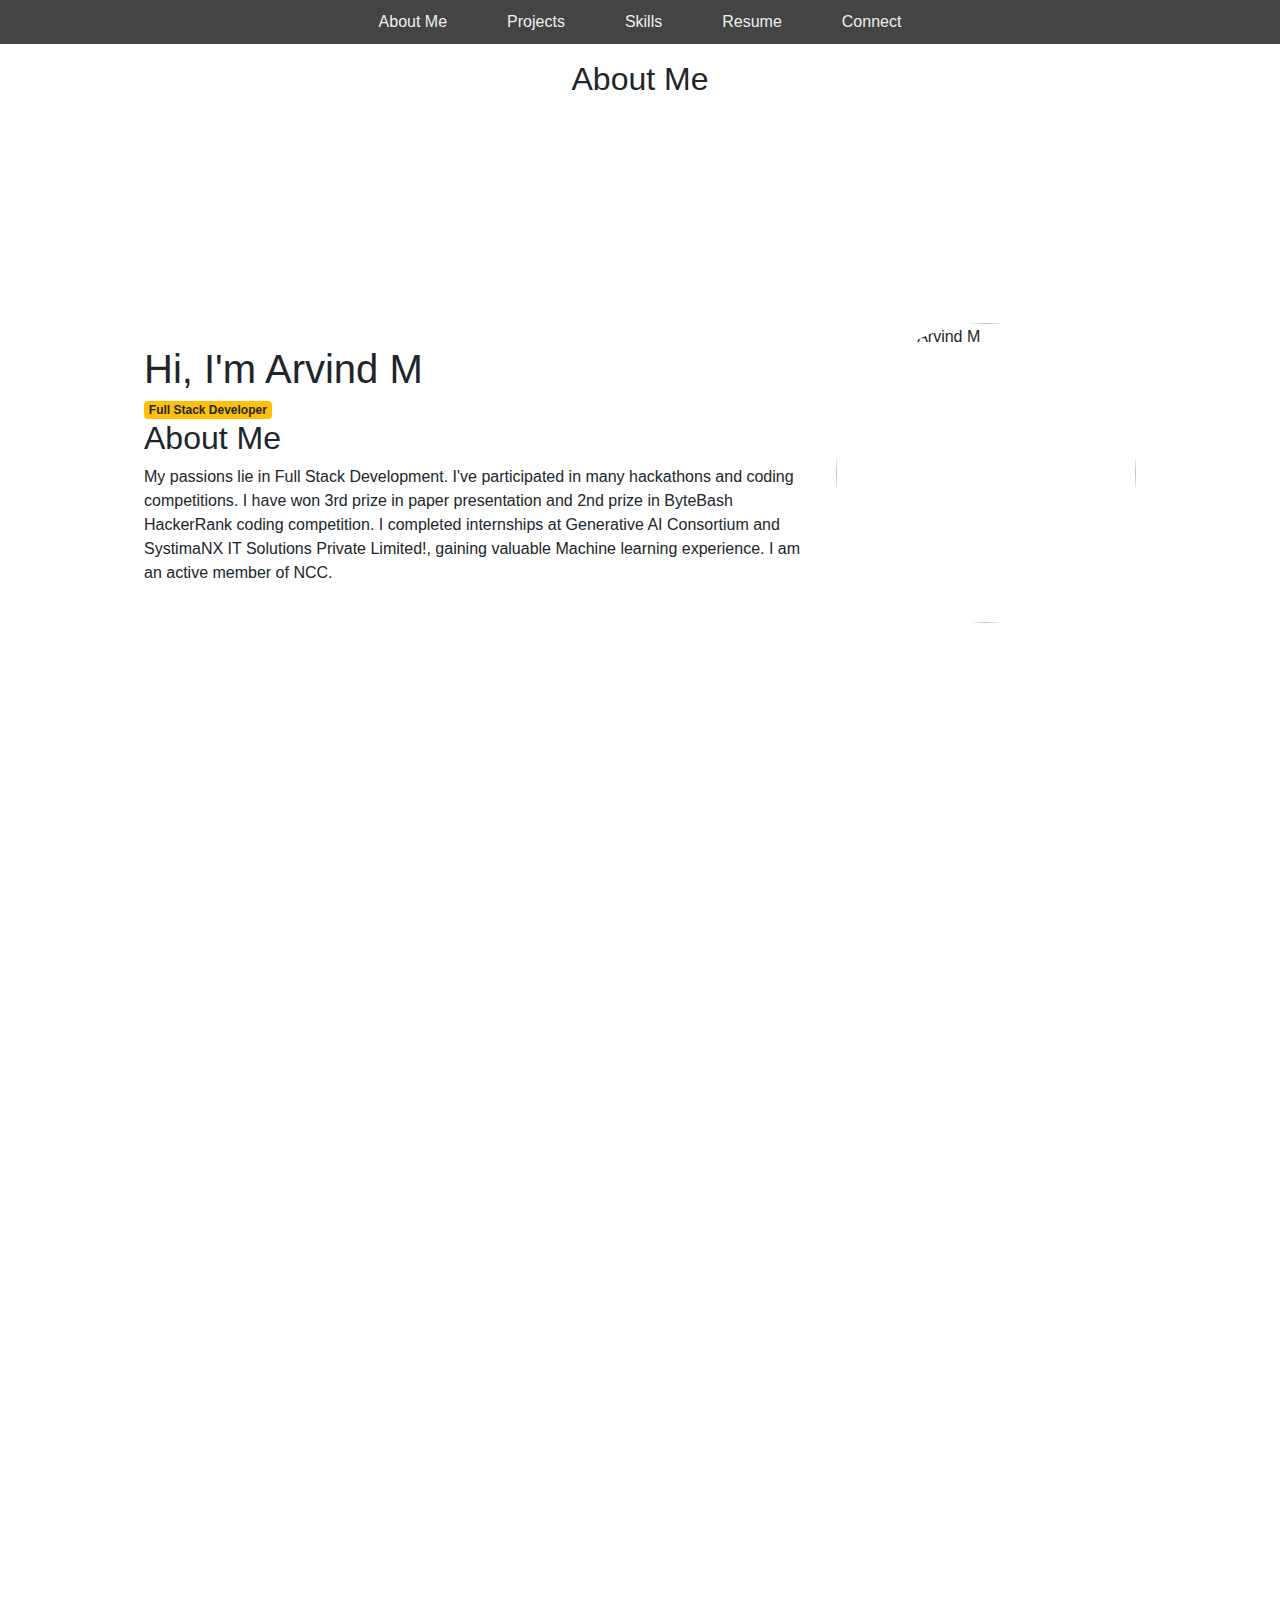
==== index.html @ 6157c0f3 "Portfolio1" ====
<html lang="en">
<head>
  <meta charset="UTF-8">
  <meta name="viewport" content="width=device-width, initial-scale=1.0">
  <title>Responsive Portfolio</title>
  <link rel="stylesheet" href="https://maxcdn.bootstrapcdn.com/bootstrap/4.5.2/css/bootstrap.min.css">
  <link rel="stylesheet" href="portfolio.css">
</head>
<script>
  const data = [
  {
    image: 'https://3.imimg.com/data3/PJ/LO/MY-17250225/the-seminar-hall-500x500.png',
    title: 'IT',
    description: 'IT Park library',
  },
  {
    image: 'https://thumbs.dreamstime.com/b/conference-hall-29526775.jpg',
    title: 'CSE',
    description: 'CSE Seminar hall',
  },
  {
    image: 'https://thumbs.dreamstime.com/b/conference-hall-7641763.jpg',
    title: 'MECH',
    description: 'Mech Seminar hall',
  },
];

</script>
<body>
  <div id="fix">
 
   <ul class="topnav">
    <li><a href="#about">About Me</a></li>
    <li><a href="#projects">Projects</a></li>
    <li><a href="#skills">Skills</a></li>
    <li><a href="#contact">Resume</a></li>
    <li><a href="#connect">Connect</a></li>
  </ul>
</div>

  <div id="about" class="section">
   <h2 class="smallsize">About Me</h2>
    <div class="content">
        <div class="text-container">
          <header>
            <h1>Hi, I'm Arvind M</h1>
            <span class="badge bg-warning">Full Stack Developer</span><br>
            <h2>About Me</h2>
            <p>My passions lie in Full Stack Development. I've participated in many hackathons and coding competitions. I have won 3rd prize in paper presentation and 2nd prize in ByteBash HackerRank coding competition. I completed internships at Generative AI Consortium and SystimaNX IT Solutions Private Limited!, gaining valuable Machine learning experience. I am an active member of NCC.</p>
        </div>
        <img src="https://avatars.githubusercontent.com/u/126601502?v=4" alt="Photo of Arvind M" id="img1">
    </div>
  </div>

  <div id="projects" class="section" >
    <h2 id="pro">Projects</h2>
    <div class="container">
      <div class="row">
        <div class="col">
          <div class="color">    
               <div className="container-fluid mt-3 m-1" id="containerism">
            <div className="row justify-content-center text-center">
              <div className="col-lg-4 col-md-6 col-sm-12 mb-4">
                <div className="card d-flex justify-content-center">
                  <div className="image-container" id="image">
                    <img src="flight1.png" id="hi" className="card-img-top" alt="no" />
                    <a href="https://github.com/Arvind22cse/food-receipe-project.git" className="btn btn-primary"> <h5 id="h1">Click here</h5></a>
                  </div>
   
                    <!-- 
                      Github
                    </a> -->
                  </div>
                  <div className="card-body" id="cb">
                    FLight Ticket Prediction (ML)
                  
                  </div>
                </div>
              </div>
            </div>
          </div>
          
          
        </div>
        <div class="col">
          <div class="color">    
               <div className="container-fluid mt-3 m-1" id="containerism">
            <div className="row justify-content-center text-center">
              <div className="col-lg-4 col-md-6 col-sm-12 mb-4">
                <div className="card d-flex justify-content-center">
                  <div className="image-container" id="image">
                    <img src="hostal.png" id="hi" className="card-img-top" alt="no" />
                    <a href="https://github.com/Arvind22cse/food-receipe-project.git" className="btn btn-primary"> <h5 id="h1">Click here</h5></a>
                  </div>
   
                    <!-- 
                      Github
                    </a> -->
                  </div>
                  <div className="card-body" id="cb">
                    Hostal Service Booking (MERN Stack)
                  
                  </div>
                </div>
              </div>
            </div>
          </div>
          
          
        </div>
        <div class="col">
          <div class="color">    
               <div className="container-fluid mt-3 m-1" id="containerism">
            <div className="row justify-content-center text-center">
              <div className="col-lg-4 col-md-6 col-sm-12 mb-4">
                <div className="card d-flex justify-content-center">
                  <div className="image-container" id="image">
                    <img src="product.png" id="hi" className="card-img-top" alt="no" />
                    <a href="https://github.com/Arvind22cse/food-receipe-project.git" className="btn btn-primary"> <h5 id="h1">Click here</h5></a>
                  </div>
   
                    <!-- 
                      Github
                    </a> -->
                  </div>
                  <div className="card-body" id="cb">
                    Product Management(MERN Stack)
                  
                  </div>
                </div>
              </div>
            </div>
          </div>
          
          
        </div>
        
        
    
    </div>
    <div class="row">
      <div class="col">
        <div class="color">    
             <div className="container-fluid mt-3 m-1" id="containerism">
          <div className="row justify-content-center text-center">
            <div className="col-lg-4 col-md-6 col-sm-12 mb-4">
              <div className="card d-flex justify-content-center">
                <div className="image-container" id="image">
                  <img src="p1.png" id="hi" className="card-img-top" alt="no" />
                  <a href="https://github.com/Arvind22cse/food-receipe-project.git" className="btn btn-primary"> <h5 id="h1">Click here</h5></a>
                </div>
 
                  <!-- 
                    Github
                  </a> -->
                </div>
                <div className="card-body" id="cb">
                  Food Receipe Application
                
                </div>
              </div>
            </div>
          </div>
        </div>
        
        
      </div>
      <div class="col">
        <div class="color">    
             <div className="container-fluid mt-3 m-1" id="containerism">
          <div className="row justify-content-center text-center">
            <div className="col-lg-4 col-md-6 col-sm-12 mb-4">
              <div className="card d-flex justify-content-center">
                <div className="image-container" id="image">
                  <img src="foodordering.png" id="hi" className="card-img-top" alt="no" />
                  <a href="https://github.com/Arvind22cse/foodordering-using-python.git" className="btn btn-primary"> <h5 id="h1">Click here</h5></a>
                </div>
 
                  <!-- 
                    Github
                  </a> -->
                </div>
                <div className="card-body" id="cb">
                  Food Ordering Application (Flask)
                </div>
              </div>
            </div>
          </div>
        </div>
        
        
      </div>
      <div class="col">
        <div class="color">    
             <div className="container-fluid mt-3 m-1" id="containerism">
          <div className="row justify-content-center text-center">
            <div className="col-lg-4 col-md-6 col-sm-12 mb-4">
              <div className="card d-flex justify-content-center">
                <div className="image-container" id="image">
                  <img src="workforce.png" id="hi" className="card-img-top" alt="no" />
                  <a href="https://github.com/Arvind22cse/WEB_FULLSTACK.git" className="btn btn-primary"> <h5 id="h1">Click here</h5></a>
                </div>
 
                  <!-- 
                    Github
                  </a> -->
                </div>
                <div className="card-body" id="cb">
                  Work Force Management(Full Stack)
                
                </div>
              </div>
            </div>
          </div>
        </div>
        
        
      </div>

</div>

<div class="row">
  <div class="col">
    <div class="color">    
         <div className="container-fluid mt-3 m-1" id="containerism">
      <div className="row justify-content-center text-center">
        <div className="col-lg-4 col-md-6 col-sm-12 mb-4">
          <div className="card d-flex justify-content-center">
            <div className="image-container" id="image">
              <img src="whatsapp.png" id="hi" className="card-img-top" alt="no" />
              <a href="https://github.com/Arvind22cse/flutter-.git" className="btn btn-primary"> <h5 id="h1">Click here</h5></a>
            </div>

            </div>
            <div className="card-body" id="cb">
              Whatsapp Clone(Flutter)
            
            </div>
          </div>
        </div>
      </div>
    </div>
    
    
  </div>
  <div class="col">
    <div class="color">    
         <div className="container-fluid mt-3 m-1" id="containerism">
      <div className="row justify-content-center text-center">
        <div className="col-lg-4 col-md-6 col-sm-12 mb-4">
          <div className="card d-flex justify-content-center">
            <div className="image-container" id="image">
              <img src="pong.png" id="hi" className="card-img-top" alt="no" />
              <a href="https://github.com/Arvind22cse/python-game-development.git" className="btn btn-primary"> <h5 id="h1">Click here</h5></a>
            </div>

            </div>
            <div className="card-body" id="cb">
              Classic Pong game(Python)
            
            </div>
          </div>
        </div>
      </div>
    </div>
    
    
  </div>
  <div class="col">
    <div class="color">    
         <div className="container-fluid mt-3 m-1" id="containerism">
      <div className="row justify-content-center text-center">
        <div className="col-lg-4 col-md-6 col-sm-12 mb-4">
          <div className="card d-flex justify-content-center">
            <div className="image-container" id="image">
              <img src="image.png" id="hi" className="card-img-top" alt="no" />
              <a href="https://arvind22cse.github.io/TIC_TAC_TOE_GAME_PRODIGY_INTERNSHIP/" className="btn btn-primary"> <h5 id="h1">Click here</h5></a>
            </div>

            </div>
            <div className="card-body" id="cb">
              Tic Tac Toe (Javascript)
            
            </div>
          </div>
        </div>
      </div>
    </div>
    
    
  </div>
  </div>
  </div>
  </div>


  <div id="skills" class="section">
    <h2>SKILLS</h2><br><br>
    <h1>Languages</h1>
    <div class="row">
     
      <div class="col">
        
    <div id ="st" class="circular-progress" data-inner-circle-color="lightgrey" data-percentage="55" data-progress-color="crimson" data-bg-color="black">
      <div class="inner-circle"></div>
      <p class="percentage">0%</p>
    </div>
    <h1>C</h1>
    </div>
    <div class="col">

    <div id ="st" class="circular-progress" data-inner-circle-color="lightgrey" data-percentage="40" data-progress-color="crimson" data-bg-color="black">
      <div class="inner-circle"></div>
      <p class="percentage">0%</p>
    </div>
    <h1>Java</h1>
    </div>
    <div class="col">

    <div id ="st" class="circular-progress" data-inner-circle-color="lightgrey" data-percentage="60" data-progress-color="crimson" data-bg-color="black">
      <div class="inner-circle"></div>
      <p class="percentage">0%</p>
    </div>
    <h1>Python</h1>
    </div>
    <div class="col">
      <div id ="st" class="circular-progress" data-inner-circle-color="lightgrey" data-percentage="65" data-progress-color="crimson" data-bg-color="black">
        <div class="inner-circle"></div>
        <p class="percentage">0%</p>
      </div>
      <h1>Javascript</h1>
      </div>
    </div>
    <br><br>
    <h1>Frameworks</h1>
    <div class="row">

      <div class="col">
    <div id ="st" class="circular-progress" data-inner-circle-color="lightgrey" data-percentage="70" data-progress-color="crimson" data-bg-color="black">
      <div class="inner-circle"></div>
      <p class="percentage">0%</p>
      
    </div>
    <h1>React</h1>
    </div>
    <div class="col">
    <div id ="st" class="circular-progress" data-inner-circle-color="lightgrey" data-percentage="85" data-progress-color="crimson" data-bg-color="black">
      <div class="inner-circle"></div>
      <p class="percentage">0%</p>
     
    </div>
    <h1>Express</h1>
    </div>
    <div class="col">
    <div id ="st" class="circular-progress" data-inner-circle-color="lightgrey" data-percentage="30" data-progress-color="crimson" data-bg-color="black">
      <div class="inner-circle"></div>
      <p class="percentage">0%</p>
      
    </div>
    <h1>Flask</h1>
    </div> 
    </div>
    <br><br>
    <h1>Storage</h1>
    <div class="row">
    <div class="col">

    <div id ="st" class="circular-progress" data-inner-circle-color="lightgrey" data-percentage="90" data-progress-color="crimson" data-bg-color="black">
      <div class="inner-circle"></div>
      <p class="percentage">0%</p>
    </div>
    <h1>MangoDB</h1>
    </div>
    <div class="col">

      <div id ="st" class="circular-progress" data-inner-circle-color="lightgrey" data-percentage="80" data-progress-color="crimson" data-bg-color="black">
        <div class="inner-circle"></div>
        <p class="percentage">0%</p>
      </div>
      <h1>Oracle</h1>
      </div>
    <div class="col">
    <div id ="st" class="circular-progress" data-inner-circle-color="lightgrey" data-percentage="80" data-progress-color="crimson" data-bg-color="black">
      <div class="inner-circle"></div>
      <p class="percentage">0%</p>
    </div>
    <h1>PostgreSQL</h1>
    </div>
    </div>
    <br><br>
    <h1>Cloud</h1>
    <div class="row">
    <div class="col">

    <div id ="st" class="circular-progress" data-inner-circle-color="lightgrey" data-percentage="90" data-progress-color="crimson" data-bg-color="black">
      <div class="inner-circle"></div>
      <p class="percentage">0%</p>
    </div>
    <h1>AWS </h1>
    <h1>(S3,EC2,EBS)</h1>
    </div>
    <div class="col">

    <div id ="st" class="circular-progress" data-inner-circle-color="lightgrey" data-percentage="90" data-progress-color="crimson" data-bg-color="black">
      <div class="inner-circle"></div>
      <p class="percentage">0%</p>
    </div>
    <h1>Vercel</h1>
    </div>
    <div class="col">

      <div id ="st" class="circular-progress" data-inner-circle-color="lightgrey" data-percentage="60" data-progress-color="crimson" data-bg-color="black">
        <div class="inner-circle"></div>
        <p class="percentage">0%</p>
      </div>
      <h1>Render</h1>
      </div>
    </div>
    <br><br>
    <h1>Tools</h1>
    <div class="row">
      <div class="col">
  
      <div id ="st" class="circular-progress" data-inner-circle-color="lightgrey" data-percentage="95" data-progress-color="crimson" data-bg-color="black">
        <div class="inner-circle"></div>
        <p class="percentage">0%</p>
      </div>
      <h1>Github</h1>
      </div>
      <div class="col">
  
      <div id ="st" class="circular-progress" data-inner-circle-color="lightgrey" data-percentage="80" data-progress-color="crimson" data-bg-color="black">
        <div class="inner-circle"></div>
        <p class="percentage">0%</p>
      </div>
      <h1>Figma</h1>
      </div>
      <div class="col">
  
        <div id ="st" class="circular-progress" data-inner-circle-color="lightgrey" data-percentage="80" data-progress-color="crimson" data-bg-color="black">
          <div class="inner-circle"></div>
          <p class="percentage">0%</p>
        </div>
        <h1>Postman</h1>
        </div>
      </div>
  </div>

  <div id="contact" class="section">
    <h2>Resume</h2>
    <img src="Arvind_M_CV.jpg" alt="error" id="resume">
  <a href="https://drive.google.com/file/d/1sU5vU90mjJd_9aqwmpLkhbb8OCWp3JOT/view?usp=drive_link"><button type="submit" id="download">Download</button></a>  
  </div>
  
  <div id="connect" class="section">
<h1>Connect with me</h1>
<div class="row"><div class="col">
<div class="card" class="lndiv">
  <img src="LinkedIn_logo_initials.png" alt="error" class="ln">
</div>
</div>
<div  class="col">
<div class="card" class="lndiv2">
  <img src="gt.png" alt="error" class="ln2">
</div>
</div></div>
  </div>

  <script>
    document.addEventListener('DOMContentLoaded', function() {
      const sections = document.querySelectorAll('.section');
      const observer = new IntersectionObserver(entries => {
        entries.forEach(entry => {
          if (entry.isIntersecting) {
            entry.target.classList.add('visible');
          }
        });
      }, { threshold: 0.1 });
      sections.forEach(section => { observer.observe(section); });

      document.querySelectorAll('ul.topnav li a').forEach(anchor => {
        anchor.addEventListener('click', function(e) {
          e.preventDefault();
          document.querySelector(this.getAttribute('href')).scrollIntoView({ behavior: 'smooth' });
        });
      });
    });

    const circularProgress = document.querySelectorAll(".circular-progress");

Array.from(circularProgress).forEach((progressBar) => {
  const progressValue = progressBar.querySelector(".percentage");
  const innerCircle = progressBar.querySelector(".inner-circle");
  let startValue = 0,
    endValue = Number(progressBar.getAttribute("data-percentage")),
    speed = 50,
    progressColor = progressBar.getAttribute("data-progress-color");

  const progress = setInterval(() => {
    startValue++;
    progressValue.textContent = `${startValue}%`;
    progressValue.style.color = `${progressColor}`;

    innerCircle.style.backgroundColor = `${progressBar.getAttribute(
      "data-inner-circle-color"
    )}`;

    progressBar.style.background = `conic-gradient(${progressColor} ${
      startValue * 3.6
    }deg,${progressBar.getAttribute("data-bg-color")} 0deg)`;
    if (startValue === endValue) {
      clearInterval(progress);
    }
  }, speed);
});
  </script>
---- portfolio.css ----
body {
  margin: 0;
  font-family: Arial, sans-serif;
}
fieldset {
  border: 2px solid #ccc;
  margin: 10px 10px 10px 10px;
  padding: 10px;
  border: 5px solid black;
}
legend {
  
}



ul.topnav {
  list-style: none;
  overflow: hidden;
  background-color: #444;
  display: flex;
  justify-content: center;
  gap: 20px;
  
  position: fixed;  /* Ensure it's fixed */
  top: 0;           /* Stick it to the top */
  left: 0;
  width: 100%;      /* Make it full width */
  z-index: 1000;    /* Ensure it stays above other elements */
  margin: 0;        /* Remove margin */
  padding: 10px 0;
}




.topnav a {
  color: #f0f0f0;
  text-align: center;
  padding: 10px 20px;
  text-decoration: none;
  font-size: 16px;
  border-radius: 5px;
  transition: background-color 0.3s, color 0.3s;
}
.topnav a:hover {
  background-color: #ddd;
  color: #333;
  transform: scale(1.1);
}

.topnav a.active {
  background-color: #555;
  color: #fff;

}




.section {
  padding: 60px 20px;
  min-height: 100vh;
  display: flex;
  justify-content: center;
  align-items: center;
  flex-direction: column;
  text-align: center;
  opacity: 0;
  transform: translateY(50px);
  transition: opacity 0.6s ease-out, transform 0.6s ease-out;
}

.section.visible {
  opacity: 1;
  transform: translateY(0);
}

.content {
  display: flex;
  align-items: center;
  justify-content: space-between;
  max-width: 80%;
  margin: auto;
  text-align: left;
}

.text-container {
  flex: 1;
  display: flex;
  flex-direction: column;
  justify-content: center;
}

#img1 {
  width: 300px;
  border-radius: 50%;
  margin-left: 20px;
}
.section { padding: 60px 20px; min-height: 100vh; display: flex; justify-content: center; align-items: center; flex-direction: column; text-align: center; opacity: 0; transform: translateY(50px); transition: 0.6s; }
.section.visible { opacity: 1; transform: translateY(0); }
.card { transition: transform 0.3s; }
.card:hover { transform: scale(1.05); }
.fade-in { animation: fadeIn 1s ease-out; }
@keyframes fadeIn { from { opacity: 0; transform: translateY(20px); } to { opacity: 1; transform: translateY(0); } }
.hidden { display: none; }

#containerism {
 
  padding: 2rem;
  width: 150%;
  margin-left: -70px;
}
.color{
  width:80%;
  /* background-color:rgb(204, 198, 198); */
  border-radius: 10px;
  margin-bottom: 30px;
}
.color:hover{
  box-shadow: 20px 20px 20px 20px rgba(177, 177, 177, 0.879);
}

#cb{
  margin-top: 10px;
  font-size: 15px;
}
#image {
  overflow: hidden;
  height: 200px;
  width: 60%; /* Fixed width for all screen sizes */
  max-width: 100%;
  position: relative;
  cursor: pointer;
  margin: 0 auto;
  box-shadow: 0 0 25px 1px rgba(0, 0, 0, .3);
  transition: .5s;
  background-color: #555;
  border-radius: 20px;
}


#image:after {
  content: '';
  position: absolute;
  z-index: 1;
  top: 50%;
  left: 50%;
  width: 500px;
  height: 500px;
  transform: translate(-140%, -50%);
  background-color: rgba(90, 90, 90, 0.436);
  opacity: 0.8;
  border-radius: 50%;
  transition: .8s;
}

#image:hover:after {
  box-shadow: 25 25 25px 25px rgba(177, 177, 177, 0.879);
  transform: translate(-50%, -50%);
}

#image:hover img {
  transform: translate(-50%, -50%) scale(1.3) rotate(20deg);
}

#hi {
  position: absolute;
  height: 100%;
  width: 215px;
  top: 50%;
  left: 50%;
  transform: translate(-50%, -50%);
  transition: .8s;
}

#h1 {
  position: absolute;
  z-index: 2;
  top: 50%;
  left: 50%;
  transform: translate(-2000px, -50%);
  color: #ffffff;
  transition: .8s;
  transition-timing-function: ease-in;
}

#image:hover #h1 {
  transform: translate(-50%, -50%);
  transition-timing-function: ease;
}

.desc {
  font-size: 16px;
  margin-top: 10px;
}
@media screen and (max-width: 600px) {
  .col {
    flex: 0 0 100%;
    max-width: 100%;
  }

  .card {
    width: 100%;
    margin: 10px auto;
  }

  .card img {
    width: 100%;
    height: auto;
  }

  .btn {
    font-size: 14px;
    padding: 8px;
  }

  .topnav {
    flex-direction: column;
    text-align: center;
  }

  .topnav li {
    width: 100%;
  }
  .smallsize{
    margin-top: 200px;
  }
  #pro{
    margin-top: 150px;
  }
}
@media screen and (max-width: 1000px) and (min-width:800px){
  .col {
    flex: 0 0 50%;
    max-width: 50%;
  }

  .card {
    width: 50%;
    margin: 10px auto;
  }

  .card img {
    width: 55%;
    height: auto;
  }

  

 
}
@media screen and (max-width: 800px) and (min-width:600px){
  .col {
    flex: 0 0 70%;
    max-width: 70%;
    margin-right: 200px;
   
  }
  .card {
    width: 70%;
  
   
  }

  .card img {
    width: 77%;
    height: auto;
  } 
}

/* Removed media queries so the card size stays consistent */
#st {
  margin-top:70px;
  margin-left: 70px;
  margin-right: 70px;
  padding: 0;
  box-sizing: border-box;
 
}

:root {
  --progress-bar-width: 100px;
  --progress-bar-height: 100px;
  --font-size: 1rem;
}

.circular-progress {
  width: var(--progress-bar-width);
  height: var(--progress-bar-height);
  border-radius: 50%;
  display: flex;
  justify-content: center;
  align-items: center;
}
.inner-circle {
  position: absolute;
  width: calc(var(--progress-bar-width) - 30px);
  height: calc(var(--progress-bar-height) - 30px);
  border-radius: 50%;
  background-color: lightgrey;
}

.percentage {
  margin-top: 10px;
  position: relative;
  font-size: var(--font-size);
  color: rgb(0, 0, 0, 0.8);
}
#resume{
  width: 400px;
}
#download{
  background-color: rgb(88, 88, 255);
  color: white;
  border-radius: 5px;
  border: none;
  margin-top: 15px;
  padding: 10px 10px 10px;
}
.ln{
  width: 80px;
  filter: grayscale(100%);
}
.ln:hover{
  filter: grayscale(0%);
}
.lndiv{
  border: none;
}
.ln2{
  width: 80px;
  filter: grayscale(100%);
}
.ln2:hover{
  filter: grayscale(0%);
}
.lndiv2{
  border: none;
}
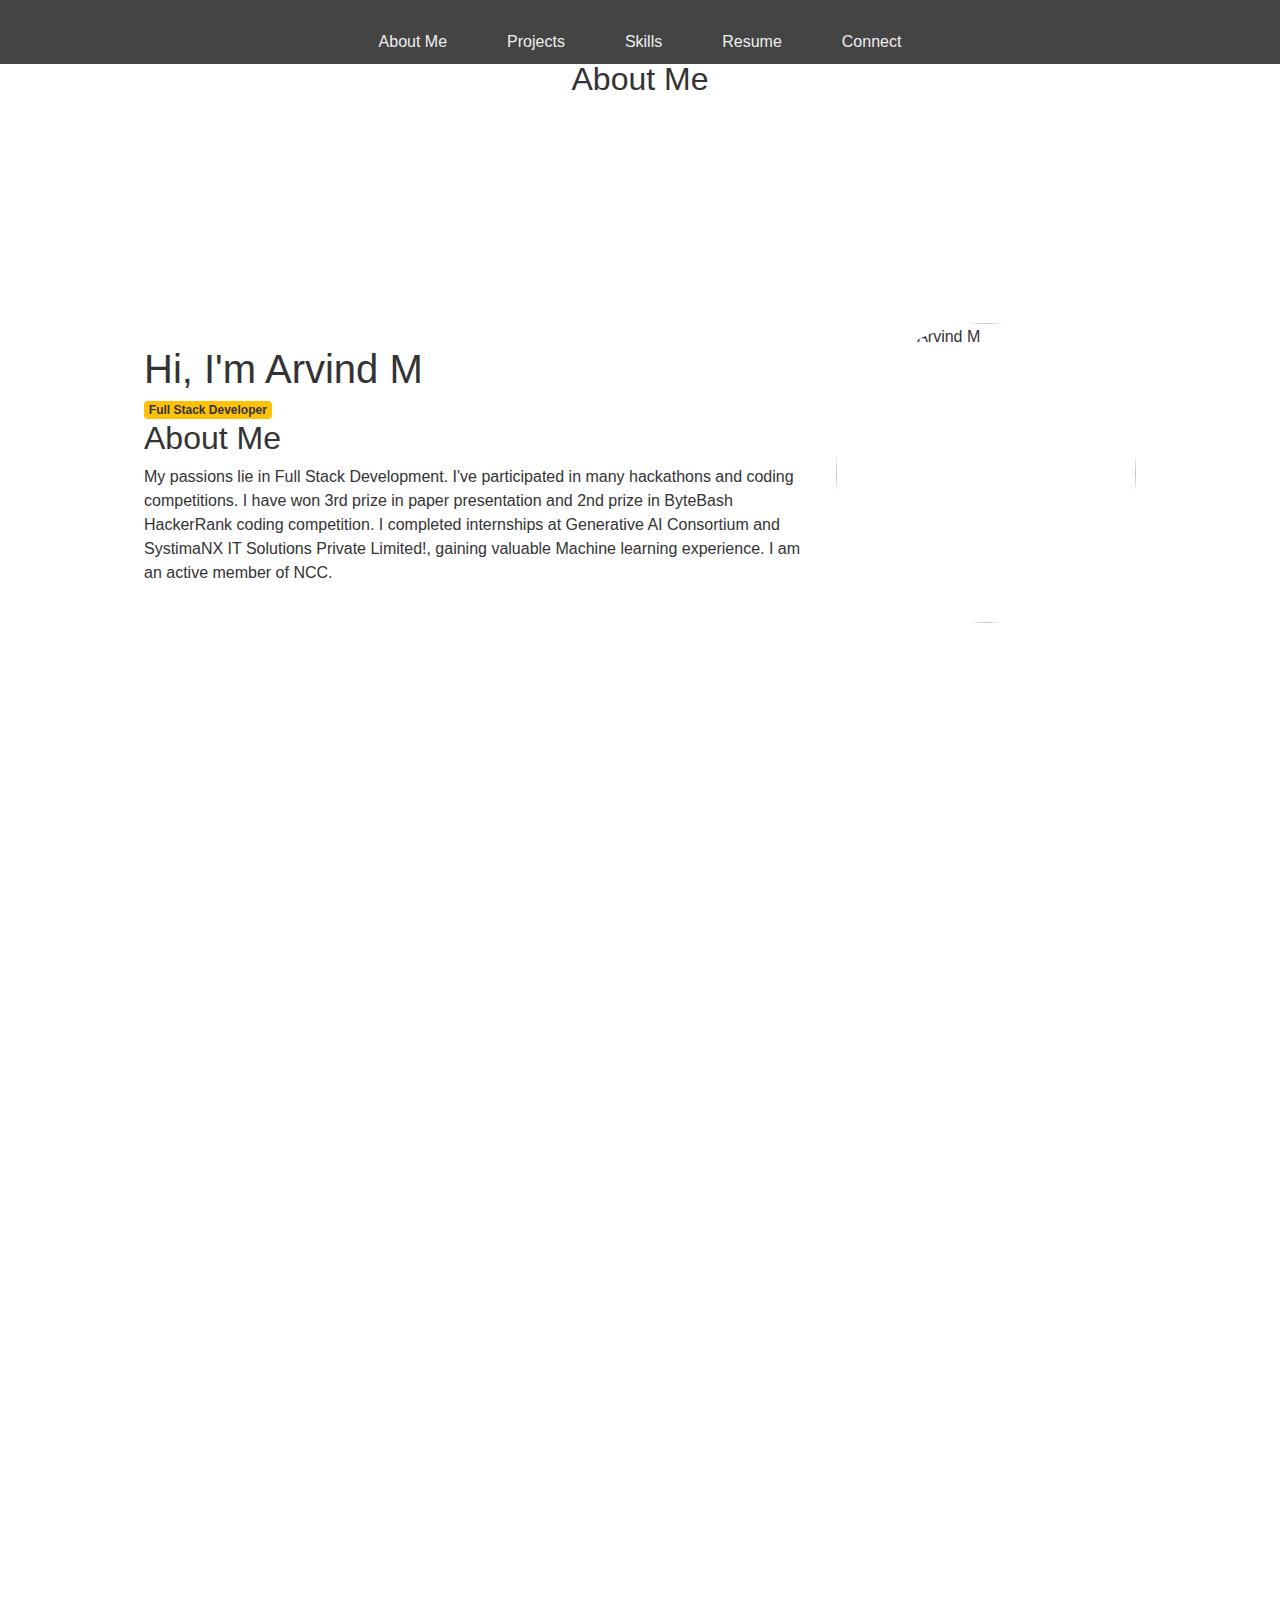
==== commit 8b88145e: "Modified Portfolio" ====
--- a/index.html
+++ b/index.html
@@ -6,38 +6,21 @@
   <link rel="stylesheet" href="https://maxcdn.bootstrapcdn.com/bootstrap/4.5.2/css/bootstrap.min.css">
   <link rel="stylesheet" href="portfolio.css">
 </head>
-<script>
-  const data = [
-  {
-    image: 'https://3.imimg.com/data3/PJ/LO/MY-17250225/the-seminar-hall-500x500.png',
-    title: 'IT',
-    description: 'IT Park library',
-  },
-  {
-    image: 'https://thumbs.dreamstime.com/b/conference-hall-29526775.jpg',
-    title: 'CSE',
-    description: 'CSE Seminar hall',
-  },
-  {
-    image: 'https://thumbs.dreamstime.com/b/conference-hall-7641763.jpg',
-    title: 'MECH',
-    description: 'Mech Seminar hall',
-  },
-];
-
-</script>
+
 <body>
   <div id="fix">
  
    <ul class="topnav">
+    
     <li><a href="#about">About Me</a></li>
     <li><a href="#projects">Projects</a></li>
     <li><a href="#skills">Skills</a></li>
     <li><a href="#contact">Resume</a></li>
     <li><a href="#connect">Connect</a></li>
+    
   </ul>
 </div>
-
+<div id="fixing">
   <div id="about" class="section">
    <h2 class="smallsize">About Me</h2>
     <div class="content">
@@ -52,245 +35,80 @@
     </div>
   </div>
 
-  <div id="projects" class="section" >
+ 
+  <!-- Projects Section -->
+  <div id="projects" class="section">
     <h2 id="pro">Projects</h2>
-    <div class="container">
-      <div class="row">
-        <div class="col">
-          <div class="color">    
-               <div className="container-fluid mt-3 m-1" id="containerism">
-            <div className="row justify-content-center text-center">
-              <div className="col-lg-4 col-md-6 col-sm-12 mb-4">
-                <div className="card d-flex justify-content-center">
-                  <div className="image-container" id="image">
-                    <img src="flight1.png" id="hi" className="card-img-top" alt="no" />
-                    <a href="https://github.com/Arvind22cse/food-receipe-project.git" className="btn btn-primary"> <h5 id="h1">Click here</h5></a>
-                  </div>
-   
-                    <!-- 
-                      Github
-                    </a> -->
-                  </div>
-                  <div className="card-body" id="cb">
-                    FLight Ticket Prediction (ML)
-                  
-                  </div>
-                </div>
-              </div>
-            </div>
-          </div>
-          
-          
-        </div>
-        <div class="col">
-          <div class="color">    
-               <div className="container-fluid mt-3 m-1" id="containerism">
-            <div className="row justify-content-center text-center">
-              <div className="col-lg-4 col-md-6 col-sm-12 mb-4">
-                <div className="card d-flex justify-content-center">
-                  <div className="image-container" id="image">
-                    <img src="hostal.png" id="hi" className="card-img-top" alt="no" />
-                    <a href="https://github.com/Arvind22cse/food-receipe-project.git" className="btn btn-primary"> <h5 id="h1">Click here</h5></a>
-                  </div>
-   
-                    <!-- 
-                      Github
-                    </a> -->
-                  </div>
-                  <div className="card-body" id="cb">
-                    Hostal Service Booking (MERN Stack)
-                  
-                  </div>
-                </div>
-              </div>
-            </div>
-          </div>
-          
-          
-        </div>
-        <div class="col">
-          <div class="color">    
-               <div className="container-fluid mt-3 m-1" id="containerism">
-            <div className="row justify-content-center text-center">
-              <div className="col-lg-4 col-md-6 col-sm-12 mb-4">
-                <div className="card d-flex justify-content-center">
-                  <div className="image-container" id="image">
-                    <img src="product.png" id="hi" className="card-img-top" alt="no" />
-                    <a href="https://github.com/Arvind22cse/food-receipe-project.git" className="btn btn-primary"> <h5 id="h1">Click here</h5></a>
-                  </div>
-   
-                    <!-- 
-                      Github
-                    </a> -->
-                  </div>
-                  <div className="card-body" id="cb">
-                    Product Management(MERN Stack)
-                  
-                  </div>
-                </div>
-              </div>
-            </div>
-          </div>
-          
-          
-        </div>
-        
-        
-    
-    </div>
-    <div class="row">
-      <div class="col">
-        <div class="color">    
-             <div className="container-fluid mt-3 m-1" id="containerism">
-          <div className="row justify-content-center text-center">
-            <div className="col-lg-4 col-md-6 col-sm-12 mb-4">
-              <div className="card d-flex justify-content-center">
-                <div className="image-container" id="image">
-                  <img src="p1.png" id="hi" className="card-img-top" alt="no" />
-                  <a href="https://github.com/Arvind22cse/food-receipe-project.git" className="btn btn-primary"> <h5 id="h1">Click here</h5></a>
-                </div>
- 
-                  <!-- 
-                    Github
-                  </a> -->
-                </div>
-                <div className="card-body" id="cb">
-                  Food Receipe Application
-                
-                </div>
-              </div>
-            </div>
-          </div>
-        </div>
-        
-        
-      </div>
-      <div class="col">
-        <div class="color">    
-             <div className="container-fluid mt-3 m-1" id="containerism">
-          <div className="row justify-content-center text-center">
-            <div className="col-lg-4 col-md-6 col-sm-12 mb-4">
-              <div className="card d-flex justify-content-center">
-                <div className="image-container" id="image">
-                  <img src="foodordering.png" id="hi" className="card-img-top" alt="no" />
-                  <a href="https://github.com/Arvind22cse/foodordering-using-python.git" className="btn btn-primary"> <h5 id="h1">Click here</h5></a>
-                </div>
- 
-                  <!-- 
-                    Github
-                  </a> -->
-                </div>
-                <div className="card-body" id="cb">
-                  Food Ordering Application (Flask)
-                </div>
-              </div>
-            </div>
-          </div>
-        </div>
-        
-        
-      </div>
-      <div class="col">
-        <div class="color">    
-             <div className="container-fluid mt-3 m-1" id="containerism">
-          <div className="row justify-content-center text-center">
-            <div className="col-lg-4 col-md-6 col-sm-12 mb-4">
-              <div className="card d-flex justify-content-center">
-                <div className="image-container" id="image">
-                  <img src="workforce.png" id="hi" className="card-img-top" alt="no" />
-                  <a href="https://github.com/Arvind22cse/WEB_FULLSTACK.git" className="btn btn-primary"> <h5 id="h1">Click here</h5></a>
-                </div>
- 
-                  <!-- 
-                    Github
-                  </a> -->
-                </div>
-                <div className="card-body" id="cb">
-                  Work Force Management(Full Stack)
-                
-                </div>
-              </div>
-            </div>
-          </div>
-        </div>
-        
-        
-      </div>
-
-</div>
-
-<div class="row">
-  <div class="col">
-    <div class="color">    
-         <div className="container-fluid mt-3 m-1" id="containerism">
-      <div className="row justify-content-center text-center">
-        <div className="col-lg-4 col-md-6 col-sm-12 mb-4">
-          <div className="card d-flex justify-content-center">
-            <div className="image-container" id="image">
-              <img src="whatsapp.png" id="hi" className="card-img-top" alt="no" />
-              <a href="https://github.com/Arvind22cse/flutter-.git" className="btn btn-primary"> <h5 id="h1">Click here</h5></a>
-            </div>
-
-            </div>
-            <div className="card-body" id="cb">
-              Whatsapp Clone(Flutter)
-            
-            </div>
-          </div>
-        </div>
-      </div>
-    </div>
-    
-    
-  </div>
-  <div class="col">
-    <div class="color">    
-         <div className="container-fluid mt-3 m-1" id="containerism">
-      <div className="row justify-content-center text-center">
-        <div className="col-lg-4 col-md-6 col-sm-12 mb-4">
-          <div className="card d-flex justify-content-center">
-            <div className="image-container" id="image">
-              <img src="pong.png" id="hi" className="card-img-top" alt="no" />
-              <a href="https://github.com/Arvind22cse/python-game-development.git" className="btn btn-primary"> <h5 id="h1">Click here</h5></a>
-            </div>
-
-            </div>
-            <div className="card-body" id="cb">
-              Classic Pong game(Python)
-            
-            </div>
-          </div>
-        </div>
-      </div>
-    </div>
-    
-    
-  </div>
-  <div class="col">
-    <div class="color">    
-         <div className="container-fluid mt-3 m-1" id="containerism">
-      <div className="row justify-content-center text-center">
-        <div className="col-lg-4 col-md-6 col-sm-12 mb-4">
-          <div className="card d-flex justify-content-center">
-            <div className="image-container" id="image">
-              <img src="image.png" id="hi" className="card-img-top" alt="no" />
-              <a href="https://arvind22cse.github.io/TIC_TAC_TOE_GAME_PRODIGY_INTERNSHIP/" className="btn btn-primary"> <h5 id="h1">Click here</h5></a>
-            </div>
-
-            </div>
-            <div className="card-body" id="cb">
-              Tic Tac Toe (Javascript)
-            
-            </div>
-          </div>
-        </div>
-      </div>
-    </div>
-    
-    
-  </div>
-  </div>
-  </div>
+    <div class="wrapper">
+      <!-- Row 1 -->
+      <div class="project-card">
+        <img src="flight1.png" alt="Flight Ticket Prediction">
+        <div class="card-content">
+          <h3>Flight Ticket Prediction (ML)</h3>
+          <a href="https://github.com/Arvind22cse/food-receipe-project.git" class="btn">View Project</a>
+        </div>
+      </div>
+      <div class="project-card">
+        <img src="hostal.png" alt="Hostal Service Booking">
+        <div class="card-content">
+          <h3>Hostal Service Booking (MERN Stack)</h3>
+          <a href="https://github.com/Arvind22cse/food-receipe-project.git" class="btn">View Project</a>
+        </div>
+      </div>
+      <div class="project-card">
+        <img src="product.png" alt="Product Management">
+        <div class="card-content">
+          <h3>Product Management (MERN Stack)</h3>
+          <a href="https://github.com/Arvind22cse/food-receipe-project.git" class="btn">View Project</a>
+        </div>
+      </div>
+
+      <!-- Row 2 -->
+      <div class="project-card">
+        <img src="p1.png" alt="Food Recipe Application">
+        <div class="card-content">
+          <h3>Food Recipe Application</h3>
+          <a href="https://github.com/Arvind22cse/food-receipe-project.git" class="btn">View Project</a>
+        </div>
+      </div>
+      <div class="project-card">
+        <img src="foodordering.png" alt="Food Ordering Application">
+        <div class="card-content">
+          <h3>Food Ordering Application (Flask)</h3>
+          <a href="https://github.com/Arvind22cse/foodordering-using-python.git" class="btn">View Project</a>
+        </div>
+      </div>
+      <div class="project-card">
+        <img src="workforce.png" alt="Work Force Management">
+        <div class="card-content">
+          <h3>Work Force Management (Full Stack)</h3>
+          <a href="https://github.com/Arvind22cse/WEB_FULLSTACK.git" class="btn">View Project</a>
+        </div>
+      </div>
+
+      <!-- Row 3 -->
+      <div class="project-card">
+        <img src="whatsapp.png" alt="Whatsapp Clone">
+        <div class="card-content">
+          <h3>Whatsapp Clone (Flutter)</h3>
+          <a href="https://github.com/Arvind22cse/flutter-.git" class="btn">View Project</a>
+        </div>
+      </div>
+      <div class="project-card">
+        <img src="pong.png" alt="Classic Pong Game">
+        <div class="card-content">
+          <h3>Classic Pong Game (Python)</h3>
+          <a href="https://github.com/Arvind22cse/python-game-development.git" class="btn">View Project</a>
+        </div>
+      </div>
+      <div class="project-card">
+        <img src="image.png" alt="Tic Tac Toe">
+        <div class="card-content">
+          <h3>Tic Tac Toe (JavaScript)</h3>
+          <a href="https://arvind22cse.github.io/TIC_TAC_TOE_GAME_PRODIGY_INTERNSHIP/" class="btn">LIVE LINK</a>
+        </div>
+      </div>
+    </div>
   </div>
 
 
@@ -298,175 +116,175 @@
     <h2>SKILLS</h2><br><br>
     <h1>Languages</h1>
     <div class="row">
-     
-      <div class="col">
-        
-    <div id ="st" class="circular-progress" data-inner-circle-color="lightgrey" data-percentage="55" data-progress-color="crimson" data-bg-color="black">
-      <div class="inner-circle"></div>
-      <p class="percentage">0%</p>
-    </div>
-    <h1>C</h1>
-    </div>
-    <div class="col">
-
-    <div id ="st" class="circular-progress" data-inner-circle-color="lightgrey" data-percentage="40" data-progress-color="crimson" data-bg-color="black">
-      <div class="inner-circle"></div>
-      <p class="percentage">0%</p>
-    </div>
-    <h1>Java</h1>
-    </div>
-    <div class="col">
-
-    <div id ="st" class="circular-progress" data-inner-circle-color="lightgrey" data-percentage="60" data-progress-color="crimson" data-bg-color="black">
-      <div class="inner-circle"></div>
-      <p class="percentage">0%</p>
-    </div>
-    <h1>Python</h1>
-    </div>
-    <div class="col">
-      <div id ="st" class="circular-progress" data-inner-circle-color="lightgrey" data-percentage="65" data-progress-color="crimson" data-bg-color="black">
-        <div class="inner-circle"></div>
-        <p class="percentage">0%</p>
-      </div>
-      <h1>Javascript</h1>
+      <div class="col">
+        <div class="circular-progress" data-inner-circle-color="lightgrey" data-percentage="55" data-progress-color="crimson" data-bg-color="black">
+          <div class="inner-circle"></div>
+          <p class="percentage">0%</p>
+        </div>
+        <h1>C</h1>
+      </div>
+      <div class="col">
+        <div class="circular-progress" data-inner-circle-color="lightgrey" data-percentage="40" data-progress-color="crimson" data-bg-color="black">
+          <div class="inner-circle"></div>
+          <p class="percentage">0%</p>
+        </div>
+        <h1>Java</h1>
+      </div>
+      <div class="col">
+        <div class="circular-progress" data-inner-circle-color="lightgrey" data-percentage="60" data-progress-color="crimson" data-bg-color="black">
+          <div class="inner-circle"></div>
+          <p class="percentage">0%</p>
+        </div>
+        <h1>Python</h1>
+      </div>
+      <div class="col">
+        <div class="circular-progress" data-inner-circle-color="lightgrey" data-percentage="65" data-progress-color="crimson" data-bg-color="black">
+          <div class="inner-circle"></div>
+          <p class="percentage">0%</p>
+        </div>
+        <h1>Javascript</h1>
       </div>
     </div>
     <br><br>
     <h1>Frameworks</h1>
     <div class="row">
-
-      <div class="col">
-    <div id ="st" class="circular-progress" data-inner-circle-color="lightgrey" data-percentage="70" data-progress-color="crimson" data-bg-color="black">
-      <div class="inner-circle"></div>
-      <p class="percentage">0%</p>
-      
-    </div>
-    <h1>React</h1>
-    </div>
-    <div class="col">
-    <div id ="st" class="circular-progress" data-inner-circle-color="lightgrey" data-percentage="85" data-progress-color="crimson" data-bg-color="black">
-      <div class="inner-circle"></div>
-      <p class="percentage">0%</p>
-     
-    </div>
-    <h1>Express</h1>
-    </div>
-    <div class="col">
-    <div id ="st" class="circular-progress" data-inner-circle-color="lightgrey" data-percentage="30" data-progress-color="crimson" data-bg-color="black">
-      <div class="inner-circle"></div>
-      <p class="percentage">0%</p>
-      
-    </div>
-    <h1>Flask</h1>
-    </div> 
+      <div class="col">
+        <div class="circular-progress" data-inner-circle-color="lightgrey" data-percentage="70" data-progress-color="crimson" data-bg-color="black">
+          <div class="inner-circle"></div>
+          <p class="percentage">0%</p>
+        </div>
+        <h1>React</h1>
+      </div>
+      <div class="col">
+        <div class="circular-progress" data-inner-circle-color="lightgrey" data-percentage="85" data-progress-color="crimson" data-bg-color="black">
+          <div class="inner-circle"></div>
+          <p class="percentage">0%</p>
+        </div>
+        <h1>Express</h1>
+      </div>
+      <div class="col">
+        <div class="circular-progress" data-inner-circle-color="lightgrey" data-percentage="30" data-progress-color="crimson" data-bg-color="black">
+          <div class="inner-circle"></div>
+          <p class="percentage">0%</p>
+        </div>
+        <h1>Flask</h1>
+      </div>
     </div>
     <br><br>
     <h1>Storage</h1>
     <div class="row">
-    <div class="col">
-
-    <div id ="st" class="circular-progress" data-inner-circle-color="lightgrey" data-percentage="90" data-progress-color="crimson" data-bg-color="black">
-      <div class="inner-circle"></div>
-      <p class="percentage">0%</p>
-    </div>
-    <h1>MangoDB</h1>
-    </div>
-    <div class="col">
-
-      <div id ="st" class="circular-progress" data-inner-circle-color="lightgrey" data-percentage="80" data-progress-color="crimson" data-bg-color="black">
-        <div class="inner-circle"></div>
-        <p class="percentage">0%</p>
-      </div>
-      <h1>Oracle</h1>
-      </div>
-    <div class="col">
-    <div id ="st" class="circular-progress" data-inner-circle-color="lightgrey" data-percentage="80" data-progress-color="crimson" data-bg-color="black">
-      <div class="inner-circle"></div>
-      <p class="percentage">0%</p>
-    </div>
-    <h1>PostgreSQL</h1>
-    </div>
+      <div class="col">
+        <div class="circular-progress" data-inner-circle-color="lightgrey" data-percentage="90" data-progress-color="crimson" data-bg-color="black">
+          <div class="inner-circle"></div>
+          <p class="percentage">0%</p>
+        </div>
+        <h1>MangoDB</h1>
+      </div>
+      <div class="col">
+        <div class="circular-progress" data-inner-circle-color="lightgrey" data-percentage="80" data-progress-color="crimson" data-bg-color="black">
+          <div class="inner-circle"></div>
+          <p class="percentage">0%</p>
+        </div>
+        <h1>Oracle</h1>
+      </div>
+      <div class="col">
+        <div class="circular-progress" data-inner-circle-color="lightgrey" data-percentage="80" data-progress-color="crimson" data-bg-color="black">
+          <div class="inner-circle"></div>
+          <p class="percentage">0%</p>
+        </div>
+        <h1>PostgreSQL</h1>
+      </div>
     </div>
     <br><br>
     <h1>Cloud</h1>
     <div class="row">
-    <div class="col">
-
-    <div id ="st" class="circular-progress" data-inner-circle-color="lightgrey" data-percentage="90" data-progress-color="crimson" data-bg-color="black">
-      <div class="inner-circle"></div>
-      <p class="percentage">0%</p>
-    </div>
-    <h1>AWS </h1>
-    <h1>(S3,EC2,EBS)</h1>
-    </div>
-    <div class="col">
-
-    <div id ="st" class="circular-progress" data-inner-circle-color="lightgrey" data-percentage="90" data-progress-color="crimson" data-bg-color="black">
-      <div class="inner-circle"></div>
-      <p class="percentage">0%</p>
-    </div>
-    <h1>Vercel</h1>
-    </div>
-    <div class="col">
-
-      <div id ="st" class="circular-progress" data-inner-circle-color="lightgrey" data-percentage="60" data-progress-color="crimson" data-bg-color="black">
-        <div class="inner-circle"></div>
-        <p class="percentage">0%</p>
-      </div>
-      <h1>Render</h1>
+      <div class="col">
+        <div class="circular-progress" data-inner-circle-color="lightgrey" data-percentage="90" data-progress-color="crimson" data-bg-color="black">
+          <div class="inner-circle"></div>
+          <p class="percentage">0%</p>
+        </div>
+        <h1>AWS </h1>
+        <h1>(S3,EC2,EBS)</h1>
+      </div>
+      <div class="col">
+        <div class="circular-progress" data-inner-circle-color="lightgrey" data-percentage="90" data-progress-color="crimson" data-bg-color="black">
+          <div class="inner-circle"></div>
+          <p class="percentage">0%</p>
+        </div>
+        <h1>Vercel</h1>
+      </div>
+      <div class="col">
+        <div class="circular-progress" data-inner-circle-color="lightgrey" data-percentage="60" data-progress-color="crimson" data-bg-color="black">
+          <div class="inner-circle"></div>
+          <p class="percentage">0%</p>
+        </div>
+        <h1>Render</h1>
       </div>
     </div>
     <br><br>
     <h1>Tools</h1>
     <div class="row">
       <div class="col">
-  
-      <div id ="st" class="circular-progress" data-inner-circle-color="lightgrey" data-percentage="95" data-progress-color="crimson" data-bg-color="black">
-        <div class="inner-circle"></div>
-        <p class="percentage">0%</p>
-      </div>
-      <h1>Github</h1>
-      </div>
-      <div class="col">
-  
-      <div id ="st" class="circular-progress" data-inner-circle-color="lightgrey" data-percentage="80" data-progress-color="crimson" data-bg-color="black">
-        <div class="inner-circle"></div>
-        <p class="percentage">0%</p>
-      </div>
-      <h1>Figma</h1>
-      </div>
-      <div class="col">
-  
-        <div id ="st" class="circular-progress" data-inner-circle-color="lightgrey" data-percentage="80" data-progress-color="crimson" data-bg-color="black">
+        <div class="circular-progress" data-inner-circle-color="lightgrey" data-percentage="95" data-progress-color="crimson" data-bg-color="black">
+          <div class="inner-circle"></div>
+          <p class="percentage">0%</p>
+        </div>
+        <h1>Github</h1>
+      </div>
+      <div class="col">
+        <div class="circular-progress" data-inner-circle-color="lightgrey" data-percentage="80" data-progress-color="crimson" data-bg-color="black">
+          <div class="inner-circle"></div>
+          <p class="percentage">0%</p>
+        </div>
+        <h1>Figma</h1>
+      </div>
+      <div class="col">
+        <div class="circular-progress" data-inner-circle-color="lightgrey" data-percentage="80" data-progress-color="crimson" data-bg-color="black">
           <div class="inner-circle"></div>
           <p class="percentage">0%</p>
         </div>
         <h1>Postman</h1>
-        </div>
-      </div>
+      </div>
+    </div>
   </div>
 
   <div id="contact" class="section">
     <h2>Resume</h2>
-    <img src="Arvind_M_CV.jpg" alt="error" id="resume">
-  <a href="https://drive.google.com/file/d/1sU5vU90mjJd_9aqwmpLkhbb8OCWp3JOT/view?usp=drive_link"><button type="submit" id="download">Download</button></a>  
+    <img src="ARVIND_CV_RESUME_page-0001.jpg" alt="error" id="resume">
+    
+  <a href="ARVIND_CV_RESUME.pdf" download><button type="submit" id="download">Download</button></a>  
   </div>
   
   <div id="connect" class="section">
-<h1>Connect with me</h1>
-<div class="row"><div class="col">
-<div class="card" class="lndiv">
-  <img src="LinkedIn_logo_initials.png" alt="error" class="ln">
+    <h1>Connect with me</h1>
+    <div class="row">
+      <div class="col">
+        <div class="card">
+          <a href="https://www.linkedin.com/in/arvind-m-a60568259/">
+            <img src="LinkedIn_logo_initials.png" alt="LinkedIn" class="ln">
+          </a>
+        </div>
+      </div>
+      <div class="col">
+        <div class="card">
+          <a href="https://github.com/Arvind22cse">
+            <img src="git.webp" alt="GitHub" class="ln2">
+          </a>
+        </div>
+      </div>
+      <div class="col">
+        <div class="card">
+          <a href="https://leetcode.com/u/CSE_22CSR023/">
+            <img src="leetcode.webp" alt="LeetCode" class="ln2">
+          </a>
+        </div>
+      </div>
+    </div>
+  </div>
 </div>
-</div>
-<div  class="col">
-<div class="card" class="lndiv2">
-  <img src="gt.png" alt="error" class="ln2">
-</div>
-</div></div>
-  </div>
-
   <script>
+
+    
     document.addEventListener('DOMContentLoaded', function() {
       const sections = document.querySelectorAll('.section');
       const observer = new IntersectionObserver(entries => {
--- a/portfolio.css
+++ b/portfolio.css
@@ -2,17 +2,21 @@
   margin: 0;
   font-family: Arial, sans-serif;
 }
+
 fieldset {
   border: 2px solid #ccc;
-  margin: 10px 10px 10px 10px;
+  margin: 10px;
   padding: 10px;
   border: 5px solid black;
 }
+
 legend {
-  
-}
-
-
+  /* Add styles if needed */
+}
+
+.topnav li {
+margin-top: 20px;
+}
 
 ul.topnav {
   list-style: none;
@@ -21,18 +25,14 @@
   display: flex;
   justify-content: center;
   gap: 20px;
-  
-  position: fixed;  /* Ensure it's fixed */
-  top: 0;           /* Stick it to the top */
+  position: fixed;
+  top: 0;
   left: 0;
-  width: 100%;      /* Make it full width */
-  z-index: 1000;    /* Ensure it stays above other elements */
-  margin: 0;        /* Remove margin */
+  width: 100%;
+  z-index: 1000;
+  margin: 0;
   padding: 10px 0;
 }
-
-
-
 
 .topnav a {
   color: #f0f0f0;
@@ -42,7 +42,9 @@
   font-size: 16px;
   border-radius: 5px;
   transition: background-color 0.3s, color 0.3s;
-}
+  
+}
+
 .topnav a:hover {
   background-color: #ddd;
   color: #333;
@@ -52,13 +54,10 @@
 .topnav a.active {
   background-color: #555;
   color: #fff;
-
-}
-
-
-
+}
 
 .section {
+
   padding: 60px 20px;
   min-height: 100vh;
   display: flex;
@@ -97,48 +96,62 @@
   border-radius: 50%;
   margin-left: 20px;
 }
-.section { padding: 60px 20px; min-height: 100vh; display: flex; justify-content: center; align-items: center; flex-direction: column; text-align: center; opacity: 0; transform: translateY(50px); transition: 0.6s; }
-.section.visible { opacity: 1; transform: translateY(0); }
-.card { transition: transform 0.3s; }
-.card:hover { transform: scale(1.05); }
-.fade-in { animation: fadeIn 1s ease-out; }
-@keyframes fadeIn { from { opacity: 0; transform: translateY(20px); } to { opacity: 1; transform: translateY(0); } }
-.hidden { display: none; }
+
+.card {
+  transition: transform 0.3s;
+}
+
+.card:hover {
+  transform: scale(1.05);
+}
+
+.fade-in {
+  animation: fadeIn 1s ease-out;
+}
+
+@keyframes fadeIn {
+  from { opacity: 0; transform: translateY(20px); }
+  to { opacity: 1; transform: translateY(0); }
+}
+
+.hidden {
+  display: none;
+}
 
 #containerism {
- 
   padding: 2rem;
   width: 150%;
   margin-left: -70px;
 }
-.color{
-  width:80%;
-  /* background-color:rgb(204, 198, 198); */
+
+.color {
+  width: 80%;
   border-radius: 10px;
   margin-bottom: 30px;
 }
-.color:hover{
+
+.color:hover {
   box-shadow: 20px 20px 20px 20px rgba(177, 177, 177, 0.879);
 }
 
-#cb{
+#cb {
   margin-top: 10px;
   font-size: 15px;
 }
+
 #image {
   overflow: hidden;
   height: 200px;
-  width: 60%; /* Fixed width for all screen sizes */
+  width: 60%;
   max-width: 100%;
   position: relative;
   cursor: pointer;
   margin: 0 auto;
-  box-shadow: 0 0 25px 1px rgba(0, 0, 0, .3);
-  transition: .5s;
+  box-shadow: 0 0 25px 1px rgba(0, 0, 0, 0.3);
+  transition: 0.5s;
   background-color: #555;
   border-radius: 20px;
 }
-
 
 #image:after {
   content: '';
@@ -152,7 +165,7 @@
   background-color: rgba(90, 90, 90, 0.436);
   opacity: 0.8;
   border-radius: 50%;
-  transition: .8s;
+  transition: 0.8s;
 }
 
 #image:hover:after {
@@ -171,7 +184,7 @@
   top: 50%;
   left: 50%;
   transform: translate(-50%, -50%);
-  transition: .8s;
+  transition: 0.8s;
 }
 
 #h1 {
@@ -181,7 +194,7 @@
   left: 50%;
   transform: translate(-2000px, -50%);
   color: #ffffff;
-  transition: .8s;
+  transition: 0.8s;
   transition-timing-function: ease-in;
 }
 
@@ -194,6 +207,7 @@
   font-size: 16px;
   margin-top: 10px;
 }
+
 @media screen and (max-width: 600px) {
   .col {
     flex: 0 0 100%;
@@ -223,14 +237,17 @@
   .topnav li {
     width: 100%;
   }
-  .smallsize{
+
+  .smallsize {
     margin-top: 200px;
   }
-  #pro{
+
+  #pro {
     margin-top: 150px;
   }
 }
-@media screen and (max-width: 1000px) and (min-width:800px){
+
+@media screen and (max-width: 1000px) and (min-width: 800px) {
   .col {
     flex: 0 0 50%;
     max-width: 50%;
@@ -245,38 +262,23 @@
     width: 55%;
     height: auto;
   }
-
-  
-
- 
-}
-@media screen and (max-width: 800px) and (min-width:600px){
+}
+
+@media screen and (max-width: 800px) and (min-width: 600px) {
   .col {
     flex: 0 0 70%;
     max-width: 70%;
     margin-right: 200px;
-   
-  }
+  }
+
   .card {
     width: 70%;
-  
-   
   }
 
   .card img {
     width: 77%;
     height: auto;
-  } 
-}
-
-/* Removed media queries so the card size stays consistent */
-#st {
-  margin-top:70px;
-  margin-left: 70px;
-  margin-right: 70px;
-  padding: 0;
-  box-sizing: border-box;
- 
+  }
 }
 
 :root {
@@ -293,6 +295,7 @@
   justify-content: center;
   align-items: center;
 }
+
 .inner-circle {
   position: absolute;
   width: calc(var(--progress-bar-width) - 30px);
@@ -305,36 +308,384 @@
   margin-top: 10px;
   position: relative;
   font-size: var(--font-size);
-  color: rgb(0, 0, 0, 0.8);
-}
-#resume{
+  color: rgba(0, 0, 0, 0.8);
+}
+
+#resume {
   width: 400px;
 }
-#download{
+
+#download {
   background-color: rgb(88, 88, 255);
   color: white;
   border-radius: 5px;
   border: none;
   margin-top: 15px;
-  padding: 10px 10px 10px;
-}
-.ln{
+  padding: 10px;
+}
+
+.ln, .ln2 {
   width: 80px;
   filter: grayscale(100%);
 }
-.ln:hover{
+
+.ln:hover, .ln2:hover {
   filter: grayscale(0%);
 }
-.lndiv{
+
+.lndiv, .lndiv2 {
   border: none;
 }
-.ln2{
+@media (max-width: 768px) {
+  .ln {
+    width: 50px;/* 2 columns per row on smaller screens */
+  }
+}
+
+@media (max-width: 480px) {
+  .ln {
+    width: 20px;/* 2 columns per row on smaller screens */
+  }
+}
+
+.card {
+  border: none;
+}
+
+#logo {
   width: 80px;
+}
+
+.body {
+  display: flex;
+  justify-content: center;
+  align-items: center;
+  height: 100vh;
+  margin: 0;
+  font-family: Arial, sans-serif;
+  background-color: #f0f0f0;
+}
+
+.cardac {
+  width: 300px;
+  padding: 20px;
+  text-align: center;
+  background-color: #fff;
+  box-shadow: 0 4px 8px rgba(0, 0, 0, 0.1);
+  transition: transform 0.3s ease, box-shadow 0.3s ease;
+}
+
+.cardac:hover {
+  transform: scale(1.05);
+  box-shadow: 0 12px 24px rgba(0, 0, 0, 0.2);
+}
+
+#projects {
+ 
+  padding: 60px 20px;
+  
+  background-color: #f9f9f9;
+  text-align: center;
+}
+
+#projects h2 {
+  font-size: 2.5rem;
+  margin-bottom: 40px;
+  color: #333;
+}
+
+.wrapper {
+  display: grid;
+  grid-template-columns: repeat(auto-fit, minmax(300px, 1fr));
+  gap: 20px;
+  padding: 20px;
+}
+
+/* Existing CSS remains the same until the .project-card section */
+
+.project-card {
+  width: 90%;
+  height: 90%;
+  background: #fff;
+  border-radius: 10px;
+  box-shadow: 0 4px 8px rgba(0, 0, 0, 0.1);
+  overflow: hidden;
+  transition: transform 0.3s ease, box-shadow 0.3s ease, filter 0.3s ease;
+}
+
+.project-card:hover {
+  transform: scale(1.05);
+  box-shadow: 0 8px 16px rgba(0, 0, 0, 0.2);
+  filter: none; /* Ensure the hovered card is not blurred */
+}
+
+.wrapper:hover .project-card:not(:hover) {
+  filter: blur(5px); /* Blur all cards except the hovered one */
+}
+
+.project-card img {
+  width: 100%;
+  height: 200px;
+  object-fit: cover;
+}
+
+.card-content {
+  padding: 20px;
+  text-align: center;
+}
+
+.card-content h3 {
+  font-size: 1.5rem;
+  margin-bottom: 10px;
+  color: #333;
+}
+
+.card-content .btn {
+  width: 50%;
+  height: 13%;
+margin-bottom: 20px;
+  display: inline-block;
+  padding: 10px 20px;
+  background-color: #007bff;
+  color: #fff;
+  text-decoration: none;
+  border-radius: 5px;
+  transition: background-color 0.3s ease;
+}
+
+.card-content .btn:hover {
+  background-color: #0056b3;
+}
+
+/* Ensure the grid layout for project cards */
+.wrapper {
+  display: grid;
+  grid-template-columns: repeat(3, 1fr); /* 3 columns per row */
+  gap: 20px;
+  padding: 20px;
+}
+
+@media (max-width: 768px) {
+  .wrapper {
+    grid-template-columns: repeat(2, 1fr); /* 2 columns per row on smaller screens */
+  }
+}
+
+@media (max-width: 480px) {
+  .wrapper {
+    grid-template-columns: 1fr; /* 1 column per row on mobile */
+  }
+}
+/* Skills Section */
+#skills {
+  padding: 60px 20px;
+  background-color: #f9f9f9;
+  text-align: center;
+}
+
+#skills h2 {
+  font-size: 2.5rem;
+  margin-bottom: 40px;
+  color: #333;
+}
+
+#skills h1 {
+  font-size: 1.8rem;
+  margin-bottom: 20px;
+  color: #555;
+}
+
+#skills .row {
+  display: flex;
+  flex-wrap: wrap;
+  justify-content: center;
+  gap: 20px;
+  margin-bottom: 40px;
+  
+}
+
+#skills .col {
+  flex: 1 1 calc(25% - 40px); /* 4 columns by default */
+  max-width: calc(25% - 40px);
+  text-align: center;
+  margin-right: 30px;
+  margin-left: 30px;
+}
+
+#skills .circular-progress {
+  width: 100px;
+  height: 100px;
+  margin: 0 auto 10px;
+}
+
+#skills .inner-circle {
+  width: 70px;
+  height: 70px;
+}
+
+#skills .percentage {
+  font-size: 1rem;
+}
+
+/* Responsive Adjustments for Skills Section */
+@media (max-width: 992px) {
+  #skills .col {
+    flex: 1 1 calc(33.33% - 40px); /* 3 columns for medium screens */
+    max-width: calc(33.33% - 40px);
+  }
+}
+
+@media (max-width: 768px) {
+  #skills .col {
+    flex: 1 1 calc(50% - 40px); /* 2 columns for tablets */
+    max-width: calc(50% - 40px);
+  }
+}
+
+@media (max-width: 480px) {
+  #skills .col {
+    flex: 1 1 100%; /* 1 column for mobile */
+    max-width: 100%;
+  }
+}
+#ln:hover{
+
+}
+/* Connect Section */
+#connect {
+  padding: 60px 20px;
+  background-color: #f9f9f9;
+  text-align: center;
+}
+
+#connect h1 {
+  font-size: 2.5rem;
+  margin-bottom: 40px;
+  color: #333;
+}
+
+#connect .row {
+  display: flex;
+  flex-wrap: wrap;
+  justify-content: center;
+  gap: 20px;
+}
+
+#connect .col {
+  flex: 1 1 calc(33.33% - 40px); /* 3 columns by default */
+  max-width: calc(33.33% - 40px);
+  text-align: center;
+}
+
+#connect .card {
+  background: transparent;
+  border: none;
+  transition: transform 0.3s ease;
+}
+
+#connect .card:hover {
+  transform: scale(1.1);
+}
+
+#connect .ln,
+#connect .ln2 {
+  width: 100px; /* Default size for larger screens */
+  height: auto;
   filter: grayscale(100%);
-}
-.ln2:hover{
+  transition: filter 0.3s ease;
+}
+
+#connect .ln:hover,
+#connect .ln2:hover {
   filter: grayscale(0%);
 }
-.lndiv2{
-  border: none;
+
+/* Responsive Adjustments for Connect Section */
+@media (max-width: 768px) {
+  #connect .col {
+    flex: 1 1 calc(50% - 40px); /* 2 columns for tablets */
+    max-width: calc(50% - 40px);
+  }
+
+  #connect .ln,
+  #connect .ln2 {
+    width: 80px; /* Smaller size for tablets */
+  }
+}
+
+@media (max-width: 480px) {
+  #connect .col {
+    flex: 1 1 100%; /* 1 column for mobile */
+    max-width: 100%;
+  }
+
+  #connect .ln,
+  #connect .ln2 {
+    width: 60px; /* Smaller size for mobile */
+  }
+}
+:root {
+  /* Light Theme */
+  --bg-color: #ffffff;
+  --text-color: #333333;
+  --nav-bg-color: #444;
+  --nav-text-color: #f0f0f0;
+  --card-bg-color: #fff;
+  --card-text-color: #333;
+  --btn-bg-color: #007bff;
+  --btn-text-color: #fff;
+  --progress-bg-color: #f0f0f0;
+  --progress-text-color: #000;
+}
+
+[data-theme="dark"] {
+  /* Dark Theme */
+  --bg-color: #121212;
+  --text-color: #ffffff;
+  --nav-bg-color: #1f1f1f;
+  --nav-text-color: #f0f0f0;
+  --card-bg-color: #1f1f1f;
+  --card-text-color: #ffffff;
+  --btn-bg-color: #bb86fc;
+  --btn-text-color: #000;
+  --progress-bg-color: #333;
+  --progress-text-color: #fff;
+}
+
+body {
+  background-color: var(--bg-color);
+  color: var(--text-color);
+  margin: 0;
+  font-family: Arial, sans-serif;
+}
+
+ul.topnav {
+  background-color: var(--nav-bg-color);
+}
+
+.topnav a {
+  color: var(--nav-text-color);
+}
+
+.card {
+  background-color: var(--card-bg-color);
+  color: var(--card-text-color);
+}
+
+.btn {
+  background-color: var(--btn-bg-color);
+  color: var(--btn-text-color);
+}
+
+.circular-progress {
+  background-color: var(--progress-bg-color);
+  color: var(--progress-text-color);
+}
+
+.inner-circle {
+  background-color: var(--progress-bg-color);
+}
+
+.percentage {
+  color: var(--progress-text-color);
 }